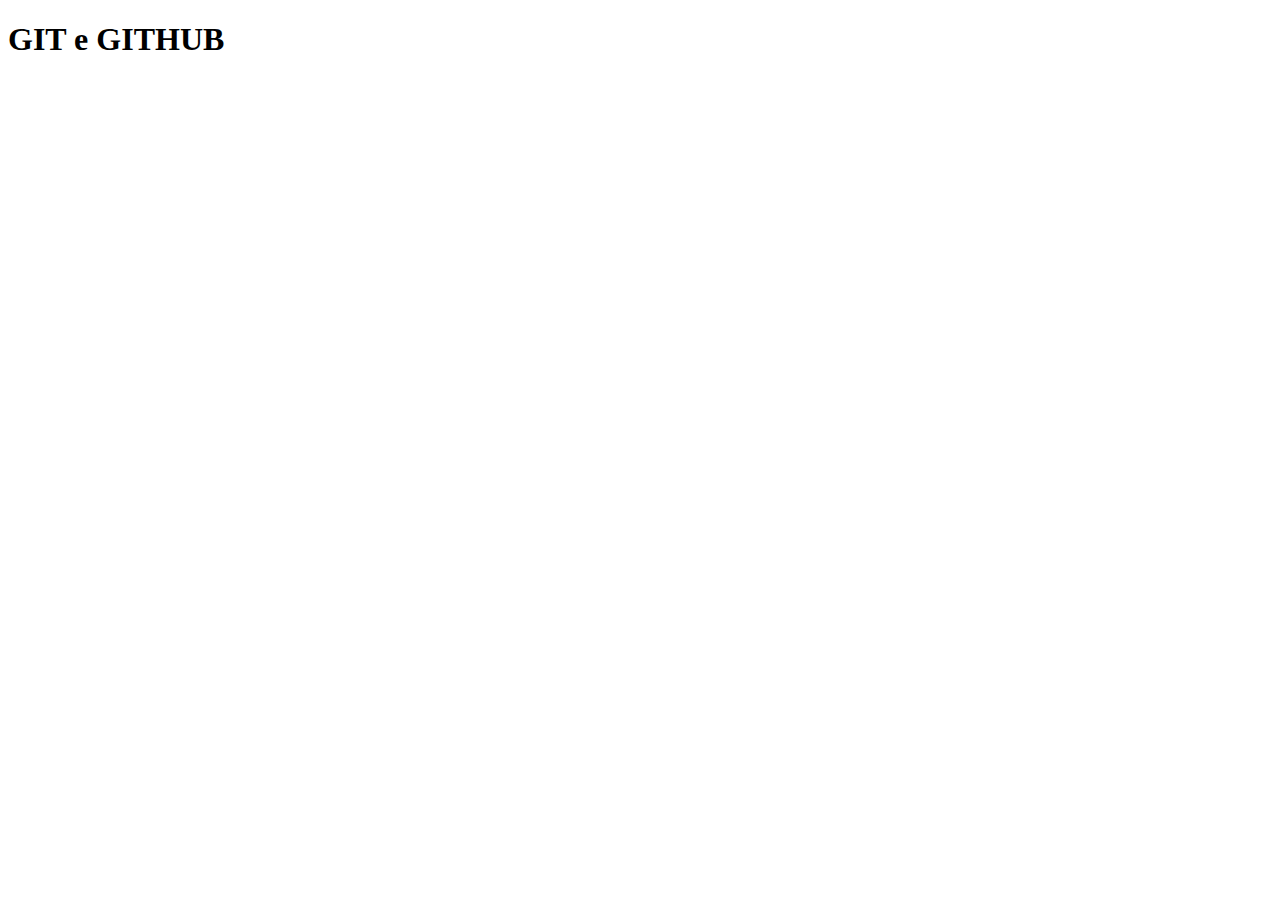
==== aula02/index.html @ ef145077 "Adicionado aula 02" ====
<!DOCTYPE html>
<html lang="en">
<head>
    <meta charset="UTF-8">
    <meta http-equiv="X-UA-Compatible" content="IE=edge">
    <meta name="viewport" content="width=device-width, initial-scale=1.0">
    <title>Aula sobre GIT</title>
</head>
<body>
    <h1>GIT e GITHUB</h1>
    
</body>
</html>
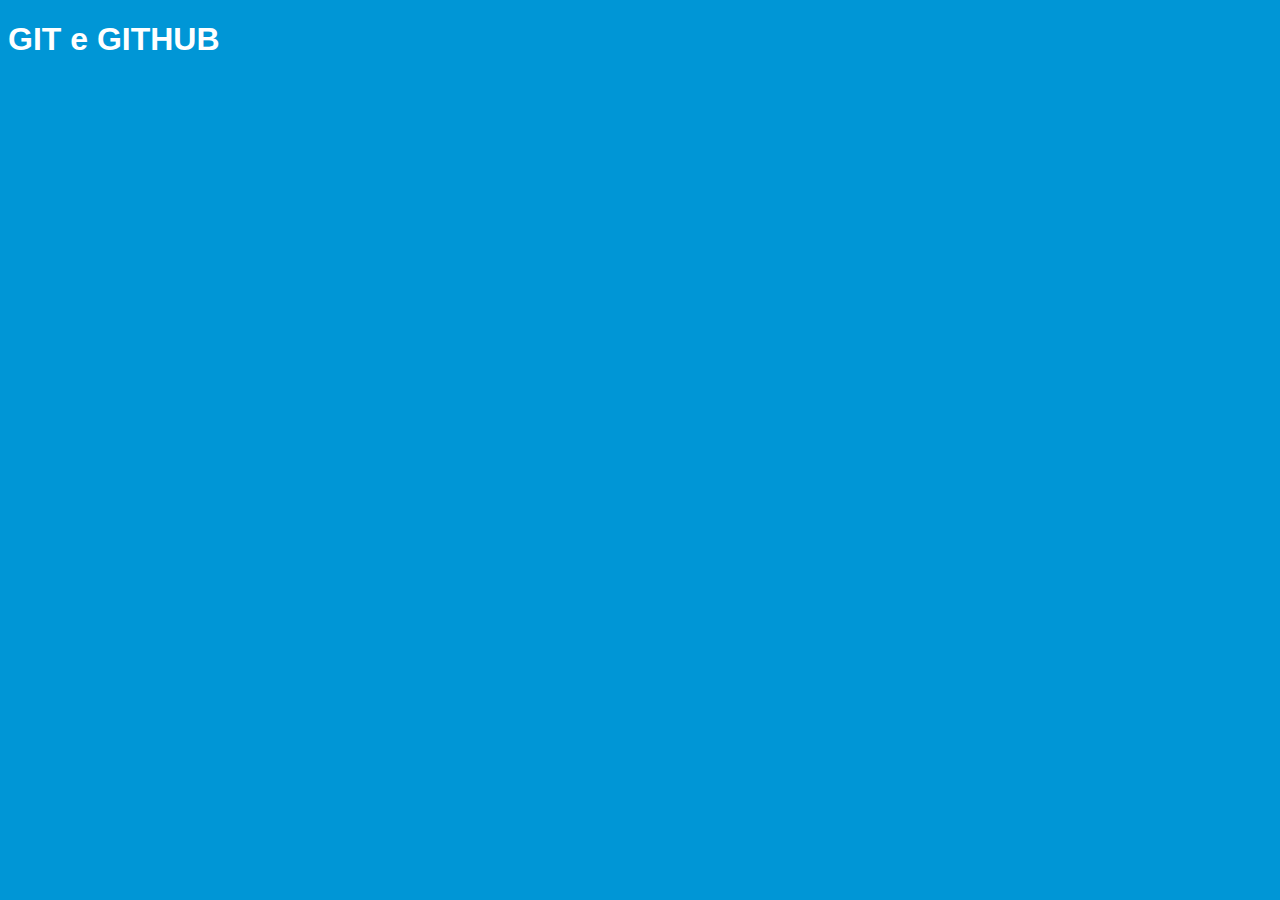
==== commit 6b6f01b2: "trocada formatacao do body" ====
--- a/aula02/index.html
+++ b/aula02/index.html
@@ -5,6 +5,7 @@
     <meta http-equiv="X-UA-Compatible" content="IE=edge">
     <meta name="viewport" content="width=device-width, initial-scale=1.0">
     <title>Aula sobre GIT</title>
+    <link rel="stylesheet" href="css/estilo.css">
 </head>
 <body>
     <h1>GIT e GITHUB</h1>
--- a/aula02/css/estilo.css
+++ b/aula02/css/estilo.css
@@ -0,0 +1,5 @@
+body {
+    background: #0096D6;
+    color: white;
+    font-family: Arial;
+}